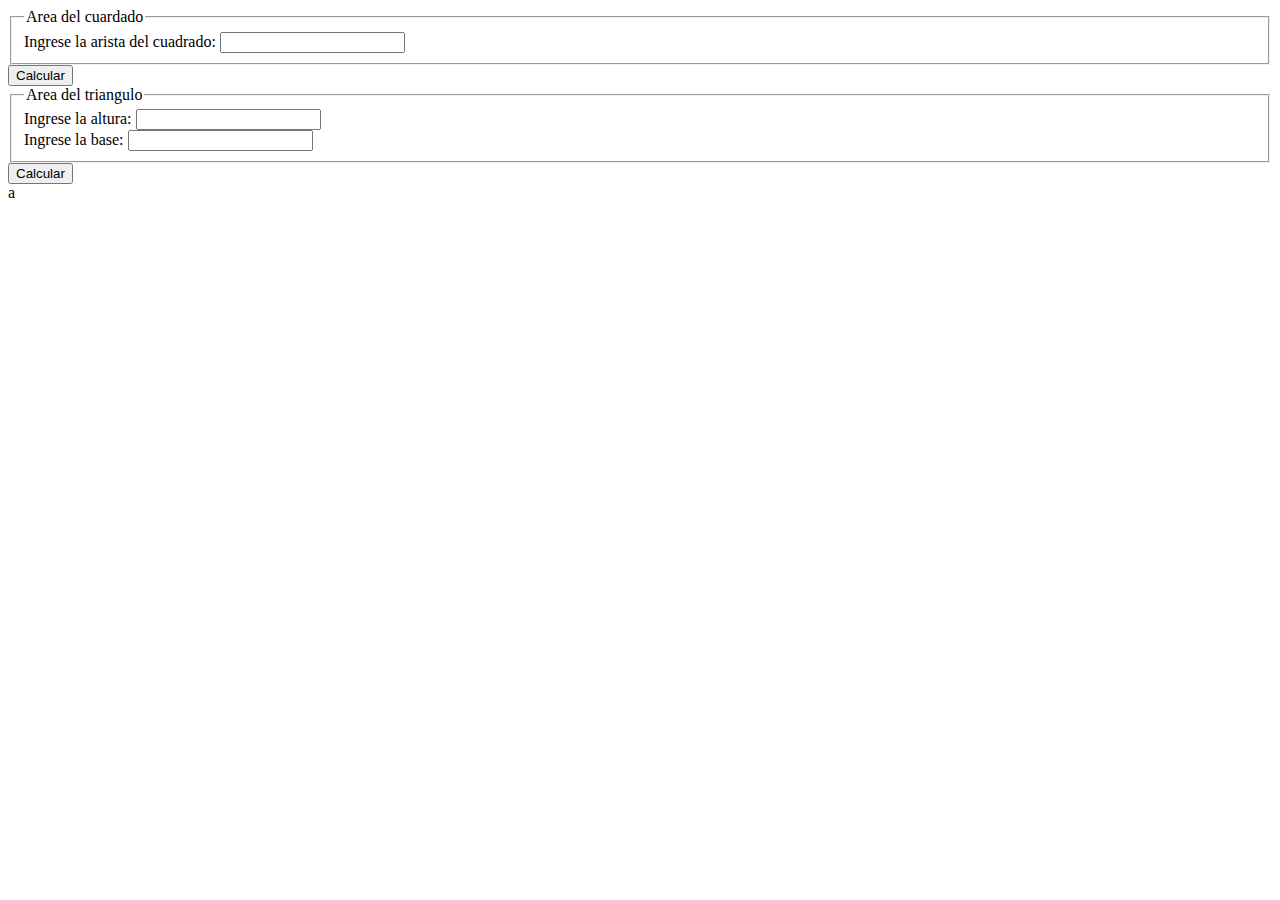
==== indexphp.html @ 041f4da3 "cambios en php" ====
<!DOCTYPE html>
<html lang="es">
  <head>
    <meta charset="UTF-8" />
    <title>Figuras</title>
  </head>
  <body>
    <section>
        <form action="area.php" method="post">
            <input type="hidden" name="figura" value="cuadrado">
            <fieldset>
                <legend>Area del cuardado</legend>
                <div>
                    <label>Ingrese la arista del cuadrado:</label>
                    <input type="number" name="arista" min="0" required>
                </div>
            </fieldset>
            <button type="submit">Calcular</button>
        </form>
        
        <form action="area.php" method="get">
            <input type="hidden" name="figura" value="triangulo">
            <fieldset>
                <legend>Area del triangulo</legend>
                <div>
                    <label>Ingrese la altura:</label>
                    <input type="number" name="altura" min="0" required>
                </div>
                <div>
                    <label>Ingrese la base:</label>
                    <input type="number" name="base" min="0" required>
                </div>
            </fieldset>
            <button type="submit">Calcular</button>
        </form>
    </section>
  </body>
</html>a
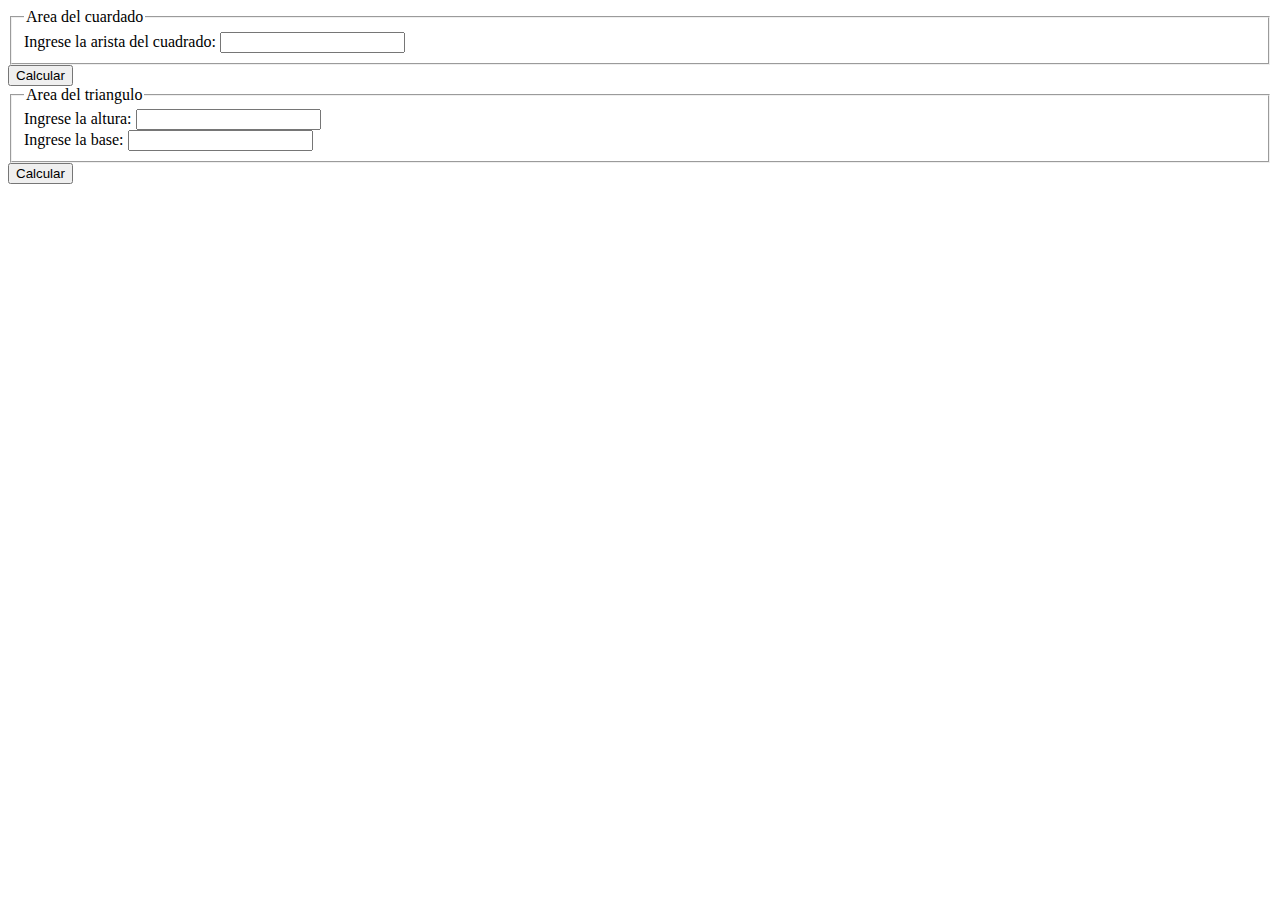
==== commit 6abc4795: "php" ====
--- a/indexphp.html
+++ b/indexphp.html
@@ -35,4 +35,4 @@
         </form>
     </section>
   </body>
-</html>a+</html>